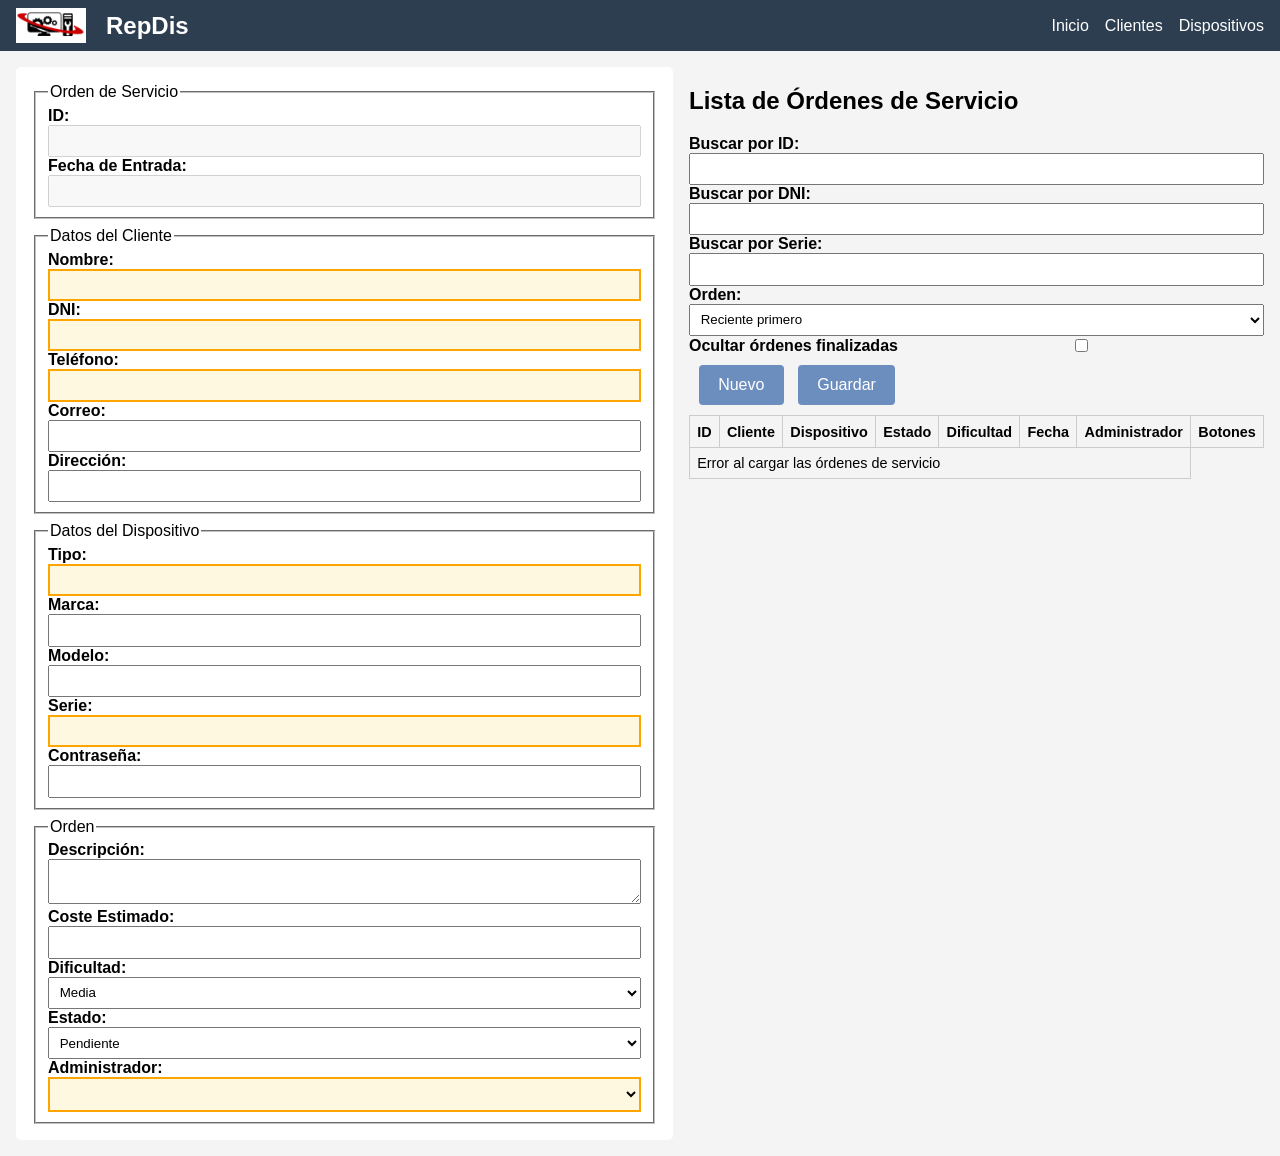
==== frontend/src/index.html @ b30dccad "feat(REP-010): add checkbox to hide completed orders with checkbox lined up" ====
<!doctype html>
<html lang="es">
<head>
    <meta charset="UTF-8">
    <meta name="viewport" content="width=device-width, initial-scale=1.0">
    <title>RepDis - Órdenes de Servicio</title>
    <link rel="stylesheet" href="css/styles.css">
</head>
<body>
<header>
    <div class="logo-container">
        <img src="img/logo.jpg" alt="Logo RepDis" />
        <h1>RepDis</h1>
    </div>
    <nav>
        <ul>
            <li><a href="#">Inicio</a></li>
            <li><a href="#" onclick="loadClients()">Clientes</a></li>
            <li><a href="#" onclick="loadOrders()">Dispositivos</a></li>
        </ul>
    </nav>
</header>


<main id="main-content">
    <section class="form-section">
        <form id="order-form">
            <fieldset>
                <legend>Orden de Servicio</legend>
                <label>ID: <input type="text" id="order-id" disabled></label>
                <label>Fecha de Entrada: <input type="text" id="entry-date" disabled></label>
            </fieldset>


            <fieldset>
                <legend>Datos del Cliente</legend>
                <label>Nombre: <input type="text" id="client-name" class="required-field" required></label>
                <label>DNI: <input type="text" id="client-dni" class="required-field" required></label>
                <label>Teléfono: <input type="text" id="client-phone" class="required-field" required></label>
                <label>Correo: <input type="email" id="client-email"></label>
                <label>Dirección: <input type="text" id="client-address"></label>
                <input type="hidden" id="client-id">
            </fieldset>


            <fieldset>
                <legend>Datos del Dispositivo</legend>
                <label>Tipo: <input type="text" id="device-type" class="required-field" required></label>
                <label>Marca: <input type="text" id="device-brand"></label>
                <label>Modelo: <input type="text" id="device-model"></label>
                <label>Serie: <input type="text" id="device-serial"class="required-field" required></label>
                <label>Contraseña: <input type="text" id="device-password"></label>
                <input type="hidden" id="device-id">
            </fieldset>


            <fieldset>
                <legend>Orden</legend>
                <label>Descripción: <textarea id="order-description"></textarea></label>
                <label>Coste Estimado: <input type="number" id="order-cost"></label>
                <label>Dificultad:
                    <select id="order-difficulty">
                        <option value="EASY">Fácil</option>
                        <option value="MEDIUM" selected>Media</option>
                        <option value="HARD">Difícil</option>
                    </select>
                </label>
                <label>Estado:
                    <select id="order-status">
                        <option value="CREATED" selected>Pendiente</option>
                        <option value="IN_PROGRESS">En proceso</option>
                        <option value="COMPLETED">Completada</option>
                    </select>
                </label>
                <label>Administrador:
                    <select id="order-admin" name="adminId" class="required-field" required>
                    </select>
                </label>
            </fieldset>
            <div id="form-error-message" class="error-message" style="display: none;">
                Por favor, rellena todos los campos obligatorios.
            </div>
        </form>
    </section>


    <section class="list-section">
        <h2>Lista de Órdenes de Servicio</h2>
        <div class="filters">
            <label>Buscar por ID: <input type="text" id="filter-id" oninput="filterOrders()"></label>
            <label>Buscar por DNI: <input type="text" id="filter-dni" oninput="filterOrders()"></label>
            <label>Buscar por Serie: <input type="text" id="filter-serial" oninput="filterOrders()"></label>
            <label>Orden:
                <select id="order-sort" onchange="sortOrders()">
                    <option value="desc">Reciente primero</option>
                    <option value="asc">Antiguas primero</option>
                </select>
            </label>
            <label id="filter-created">
                <span>Ocultar órdenes finalizadas</span>
                <input type="checkbox" id="hide-completed" onchange="loadOrders()">
            </label>
        </div>
        <div class="form-buttons">
            <button type="button" id="new-order-btn" onclick="showNewOrderModal()">Nuevo</button>
            <button type="button" onclick="saveOrder()">Guardar</button>
        </div>
        <table id="orders-table">
            <thead>
            <tr>
                <th>ID</th>
                <th>Cliente</th>
                <th>Dispositivo</th>
                <th>Estado</th>
                <th>Dificultad</th>
                <th>Fecha</th>
                <th>Administrador</th>
                <th>Botones</th>
            </tr>
            </thead>
            <tbody id="orders-body">
            </tbody>
        </table>
    </section>
</main>

<script src="js/orders.js" defer></script>

<div id="new-order-modal" class="modal hidden">
    <div class="modal-content">
        <h3>¿Cómo quieres crear la orden de servicio?</h3>
        <div class="modal-options">
            <button onclick="createEmptyOrder()">Desde cero</button>
            <button onclick="showClientSelector()">Seleccionar cliente existente</button>
        </div>
        <div id="client-selection" class="hidden">
            <h4>Selecciona un cliente</h4>
            <table id="client-selection-table">
                <thead><tr><th>Nombre</th></tr></thead>
                <tbody id="client-selection-body"></tbody>
            </table>
        </div>
        <button class="close-btn" onclick="closeNewOrderModal()">Cerrar</button>
    </div>
</div>

</body>
</html>
---- frontend/src/css/styles.css ----
/* El general layout */
body {
   font-family: Arial, sans-serif;
   margin: 0;
   padding: 0;
   height: 100vh;
   display: flex;
   flex-direction: column;
}

/* El header con logo y nombre */
header {
   background-color: #2c3e50;
   color: white;
   padding: 0.5em 1em;
   display: flex;
   align-items: center;
   justify-content: space-between;
}

header img {
   height: 35px;
   margin-right: 10px;
}

header h1 {
   font-size: 1.5em;
   margin: 0;
   display: flex;
   align-items: center;
}

/* El menú */
nav ul {
   list-style: none;
   display: flex;
   gap: 1em;
   padding: 0;
   margin: 0;
}

nav a {
   color: white;
   text-decoration: none;
}

/* Para que todo se me ponga como yo quiero uno a la derecha otro izquierda */
main {
   display: flex;
   flex: 1;
   padding: 1em;
   gap: 1em;
   background-color: #f4f4f4;
}

/* El formulario de la izquierda */
#order-form {
   flex: 3;
   background-color: white;
   padding: 1em;
   border-radius: 5px;
   display: flex;
   flex-direction: column;
   gap: 0.5em;
}

/* La lista de órdenes a la derecha */
#order-list-panel {
   flex: 2;
   background-color: white;
   padding: 1em;
   border-radius: 5px;
   display: flex;
   flex-direction: column;
}

/* Para filtros */
#filters {
   display: flex;
   flex-direction: column;
   gap: 0.5em;
   margin-bottom: 1em;
   flex-wrap: wrap;
   align-items: flex-start;
}

#filters input,
#filters button {
   padding: 0.5em;
   font-size: 0.9em;
}

#filter-created {
    display: flex;
    flex-direction: row;
    align-items: center;
    font-weight: bold;
    white-space: nowrap;
    max-width: 100%;
}

/* Para la tabla de órdenes */
#orders-table {
   width: 100%;
   border-collapse: collapse;
}

.selected-row {
    background-color: yellow !important;
}

#orders-table th,
#orders-table td {
   border: 1px solid #ccc;
   padding: 0.5em;
   font-size: 0.9em;
}

#order-button-group {
 display: flex;
 gap: 0.5rem;
 margin-bottom: 1rem;
}

/* Para los botones de la lista */
#list-buttons {
   margin-top: auto;
   display: flex;
   justify-content: space-between;
}

button {
   padding: 0.7em 1.2em;
   background-color: #6c8ebf;
   color: white;
   border: none;
   border-radius: 4px;
   cursor: pointer;
   font-size: 1em;
   transition: background-color 0.2s ease;
}

button:hover {
   background-color: #5071a5;
}

button#new-order-btn {
   margin: 10px;
}


label {
   font-weight: bold;
}

input, select, textarea {
   padding: 0.5em;
   width: 100%;
   box-sizing: border-box;
}

.logo-container {
   display: flex;
   align-items: center;
   gap: 10px;
}

.logo-container img {
   height: 35px;
}
/* para los paneles clientes y dispositivos */
.modal {
    position: fixed;
    top: 0;
    left: 0;
    width: 100vw;
    height: 100vh;
    background-color: rgba(0,0,0,0.5);
    display: flex;
    align-items: center;
    justify-content: center;
    z-index: 999;
}

.modal-content {
    background-color: #fff;
    padding: 2em;
    border-radius: 8px;
    max-width: 400px;
    width: 90%;
    text-align: center;
}

.modal-options {
    display: flex;
    flex-direction: column;
    gap: 1em;
    margin: 1em 0;
}

.hidden {
    display: none;
}

#client-selection-table {
    width: 100%;
    border-collapse: collapse;
    margin-top: 1em;
}

#client-selection-table td, #client-selection-table th {
    border: 1px solid #ccc;
    padding: 0.5em;
    cursor: pointer;
}

#client-selection-table tr:hover {
    background-color: #f0f0f0;
}

.close-btn {
    margin-top: 1em;
    background-color: #bdc3c7;
}

.custom-modal {
    position: fixed;
    top: 0;
    left: 0;
    right: 0;
    bottom: 0;
    background-color: rgba(0,0,0,0.5);
    display: flex;
    justify-content: center;
    align-items: center;
    z-index: 999;
}

.custom-modal .modal-content {
    background-color: white;
    padding: 2em;
    border-radius: 8px;
    text-align: center;
}

.modal-table {
    width: 100%;
    border-collapse: collapse;
    margin: 1em 0;
}

.modal-table th, .modal-table td {
    border: 1px solid #ccc;
    padding: 0.5em;
    cursor: pointer;
}
/* Para los required */
.required-field {
  border: 2px solid orange;
  background-color: #fff8e1;
}

.required-field.invalid {
  border-color: red;
  background-color: #ffe6e6;
}
/* Para los errores */
.error-message {
    color: red;
    font-weight: bold;
    margin: 10px 0;
}

.highlighted-cell {
    background-color: #fff89a !important;
    font-weight: bold;
    border: 2px solid #e0c200;
}
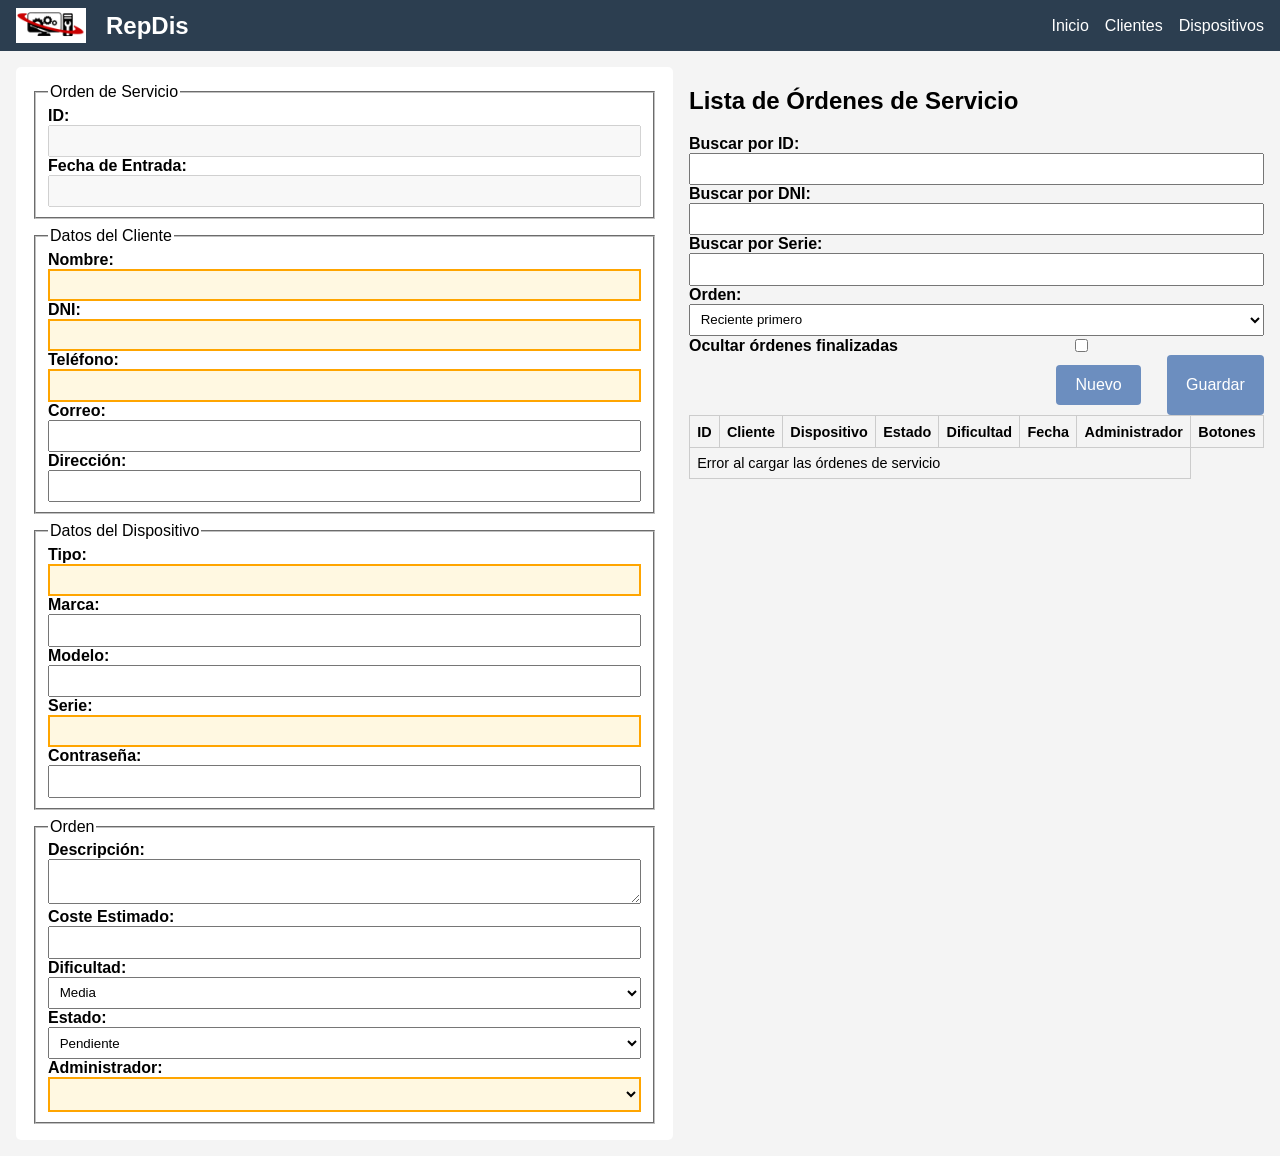
==== commit 3802b3a3: "feat(REP-011): create device CRUD (view, save, delete) + cancel button in clients and devices" ====
--- a/frontend/src/index.html
+++ b/frontend/src/index.html
@@ -9,14 +9,16 @@
 <body>
 <header>
     <div class="logo-container">
-        <img src="img/logo.jpg" alt="Logo RepDis" />
-        <h1>RepDis</h1>
+        <a href="index.html" class="logo-link">
+            <img src="img/logo.jpg" alt="Logo RepDis" />
+            <h1>RepDis</h1>
+        </a>
     </div>
     <nav>
         <ul>
             <li><a href="#">Inicio</a></li>
-            <li><a href="#" onclick="loadClients()">Clientes</a></li>
-            <li><a href="#" onclick="loadOrders()">Dispositivos</a></li>
+            <li><a href="clients.html" onclick="loadClients()">Clientes</a></li>
+            <li><a href="device.html" onclick="loadOrders()">Dispositivos</a></li>
         </ul>
     </nav>
 </header>
@@ -136,7 +138,12 @@
         <div id="client-selection" class="hidden">
             <h4>Selecciona un cliente</h4>
             <table id="client-selection-table">
-                <thead><tr><th>Nombre</th></tr></thead>
+                <thead>
+                    <tr>
+                        <th>Nombre</th>
+                        <th>Teléfono</th>
+                    </tr>
+                </thead>
                 <tbody id="client-selection-body"></tbody>
             </table>
         </div>
--- a/frontend/src/css/styles.css
+++ b/frontend/src/css/styles.css
@@ -120,6 +120,20 @@
  display: flex;
  gap: 0.5rem;
  margin-bottom: 1rem;
+}
+
+.admin-cell {
+    max-width: 140px;
+    white-space: nowrap;
+    overflow: hidden;
+    text-overflow: ellipsis;
+}
+
+/* Tabla destaca donde estoy */
+
+.highlighted-cell {
+    background-color: #fff89a !important;
+    color: #003366;
 }
 
 /* Para los botones de la lista */
@@ -158,6 +172,7 @@
    width: 100%;
    box-sizing: border-box;
 }
+/* Para el logo */
 
 .logo-container {
    display: flex;
@@ -168,7 +183,16 @@
 .logo-container img {
    height: 35px;
 }
-/* para los paneles clientes y dispositivos */
+
+.logo-link {
+    display: flex;
+    align-items: center;
+    gap: 10px;
+    text-decoration: none;
+    color: inherit;
+}
+
+/* Para los paneles clientes y dispositivos */
 .modal {
     position: fixed;
     top: 0;
@@ -270,9 +294,144 @@
     font-weight: bold;
     margin: 10px 0;
 }
-
-.highlighted-cell {
-    background-color: #fff89a !important;
-    font-weight: bold;
-    border: 2px solid #e0c200;
-}+/* pagina clientes*/
+.client-page,
+.device-page{
+    display: flex;
+    flex-direction: row;
+    gap: 1em;
+}
+
+/* Mantiene la tabla a la izquierda */
+.client-list-section,
+ .device-list-section{
+    flex: 1;
+}
+
+/* Formulario flotante a la derecha */
+#client-form-section,
+#device-form-section {
+  flex: 5 5 500px;
+  min-width: 450px;
+  max-width: 100%;
+  background-color: #fff;
+  border: 1px solid #ccc;
+  border-radius: 8px;
+  padding: 2em 2em 1.5em 2em;
+  display: none;
+  height: fit-content;
+  position: sticky;
+  top: 1em;
+  box-shadow: 0 4px 12px rgba(0, 0, 0, 0.1);
+}
+
+#client-form-section.visible,
+#device-form-section.visible {
+  display: block;
+}
+
+.client-page {
+    display: flex;
+    gap: 1em;
+    align-items: flex-start;
+}
+
+#client-form-section input,
+#client-form-section label,
+#device-form-section input,
+#device-form-section label {
+  font-size: 1em;
+  margin-bottom: 0.6em;
+}
+
+
+#client-form-section label,
+#device-form-section label {
+  display: block;
+  font-weight: bold;
+  margin-top: 0.8em;
+}
+/*si*/
+
+#clients-table,
+#devices-table {
+    width: 100%;
+    border-collapse: collapse;
+    border: 1px solid #ccc;
+    box-shadow: 0 0 4px rgba(0, 0, 0, 0.05);
+}
+
+#clients-table th,
+#clients-table td,
+#devices-table th,
+#devices-table td  {
+    border: 0.5px solid #ccc;
+    padding: 0.5em;
+    font-size: 0.95em;
+    text-align: left;
+}
+
+/*botones form de device y clients*/
+
+.form-buttons {
+  display: flex;
+  gap: 1em;
+  justify-content: flex-end;
+}
+
+   /*Final normal*/
+
+@media (max-width: 1100px) {
+    main {
+        flex-direction: column-reverse;
+    }
+
+    #order-form, #order-list-panel {
+        width: 100%;
+        flex: none;
+    }
+
+    .form-buttons {
+        flex-direction: column;
+        gap: 0.5em;
+    }
+
+    #orders-table th,
+    #orders-table td {
+            font-size: 0.95em;
+            padding: 0.6em;
+    }
+
+    #orders-table td:last-child,
+    #orders-table th:last-child {
+        position: sticky;
+        right: 0;
+        background-color: #f4f4f4;
+        z-index: 2;
+
+    }
+}
+
+@media (max-width: 600px) {
+    header h1 {
+        font-size: 1.2em;
+    }
+
+    nav ul {
+        flex-direction: column;
+        align-items: flex-start;
+    }
+
+    #orders-table th, #orders-table td {
+        font-size: 1em;
+        padding: 0.8em;
+        white-space: nowrap;
+    }
+
+    #orders-table {
+        display: block;
+        overflow-x: auto;
+    }
+    /*Final media*/
+
+}
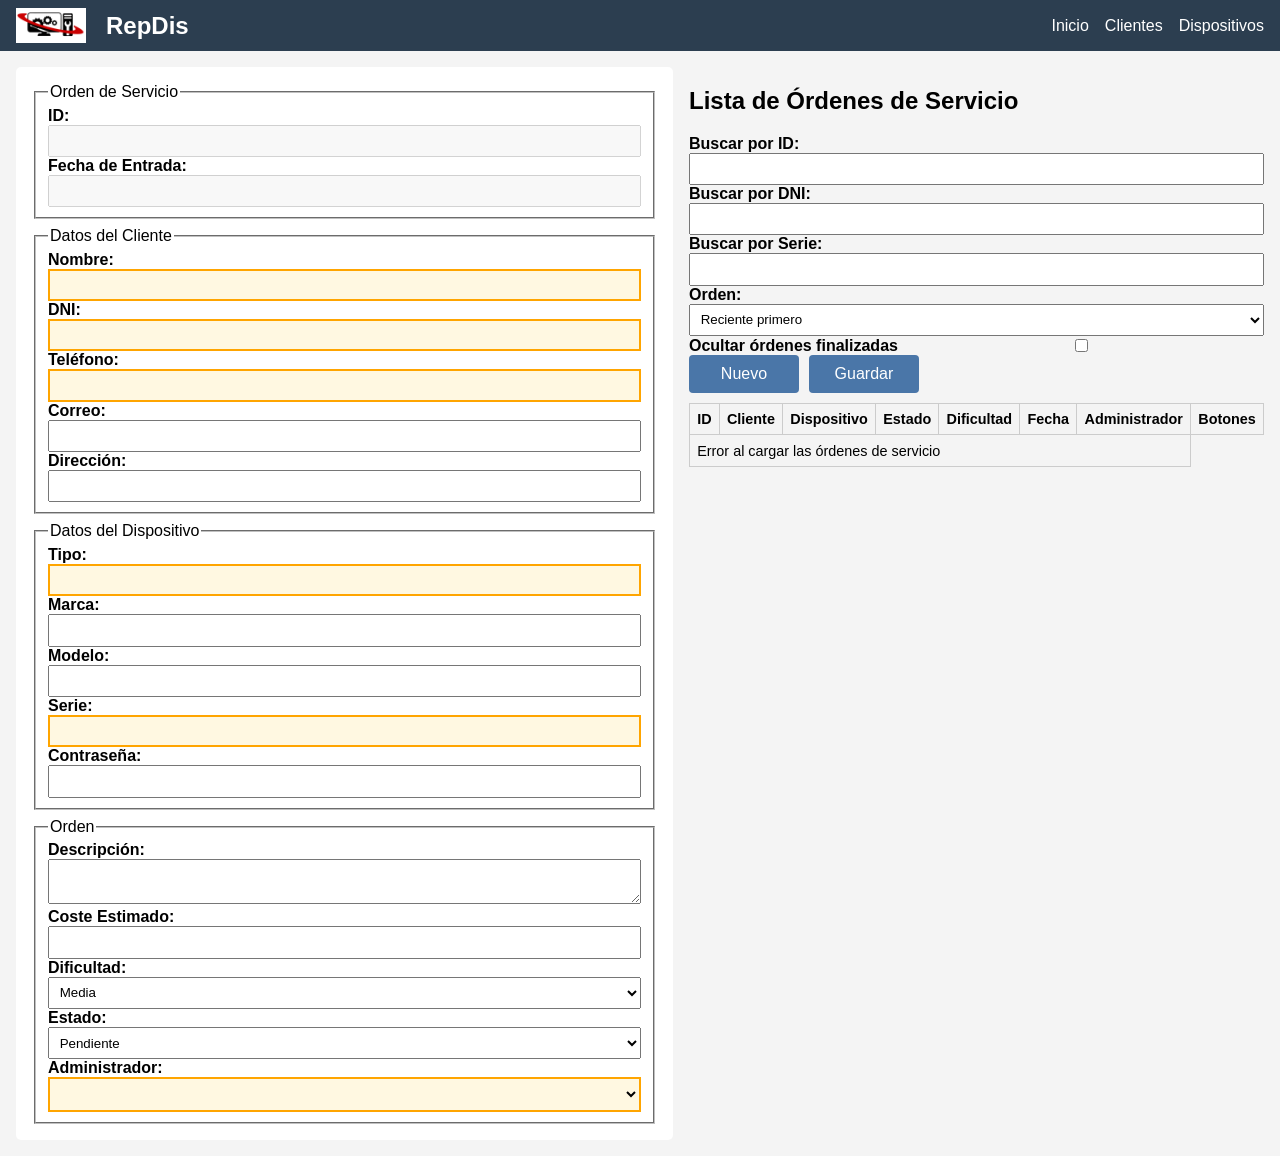
==== commit f0684b79: "feat(REP-012): highlight selected row in clients/devices and unify button styles" ====
--- a/frontend/src/index.html
+++ b/frontend/src/index.html
@@ -103,9 +103,9 @@
                 <input type="checkbox" id="hide-completed" onchange="loadOrders()">
             </label>
         </div>
-        <div class="form-buttons">
-            <button type="button" id="new-order-btn" onclick="showNewOrderModal()">Nuevo</button>
-            <button type="button" onclick="saveOrder()">Guardar</button>
+        <div class="form-buttons left">
+            <button type="button" class="action-button" id="new-order-btn" onclick="showNewOrderModal()">Nuevo</button>
+            <button type="button" class="action-button" onclick="saveOrder()">Guardar</button>
         </div>
         <table id="orders-table">
             <thead>
--- a/frontend/src/css/styles.css
+++ b/frontend/src/css/styles.css
@@ -159,9 +159,24 @@
 }
 
 button#new-order-btn {
-   margin: 10px;
-}
-
+   margin: 0px;
+}
+
+button.action-button {
+    padding: 10px 20px;
+    font-size: 16px;
+    background-color: #4a76a8;
+    color: white;
+    border: none;
+    border-radius: 4px;
+    cursor: pointer;
+    min-width: 100px;
+     text-align: center;
+}
+
+button.action-button:hover {
+    background-color: #3b5f8e;
+}
 
 label {
    font-weight: bold;
@@ -172,6 +187,34 @@
    width: 100%;
    box-sizing: border-box;
 }
+
+.left {
+  display: flex;
+  justify-content: flex-start !important;
+  gap: 1em;
+  margin-bottom: 10px;
+}
+
+.left .action-button {
+  padding: 10px 20px;
+  font-size: 16px;
+  min-width: 110px; /* fuerza igual ancho mínimo */
+  background-color: #4a76a8;
+  color: white;
+  border: none;
+  border-radius: 4px;
+  text-align: center;
+}
+
+/*botones form de device y clients*/
+
+.form-buttons {
+  display: flex;
+  justify-content: flex-end;
+  gap: 10px;
+  margin-bottom: 10px;
+}
+
 /* Para el logo */
 
 .logo-container {
@@ -371,13 +414,7 @@
     text-align: left;
 }
 
-/*botones form de device y clients*/
-
-.form-buttons {
-  display: flex;
-  gap: 1em;
-  justify-content: flex-end;
-}
+
 
    /*Final normal*/
 
@@ -389,11 +426,6 @@
     #order-form, #order-list-panel {
         width: 100%;
         flex: none;
-    }
-
-    .form-buttons {
-        flex-direction: column;
-        gap: 0.5em;
     }
 
     #orders-table th,
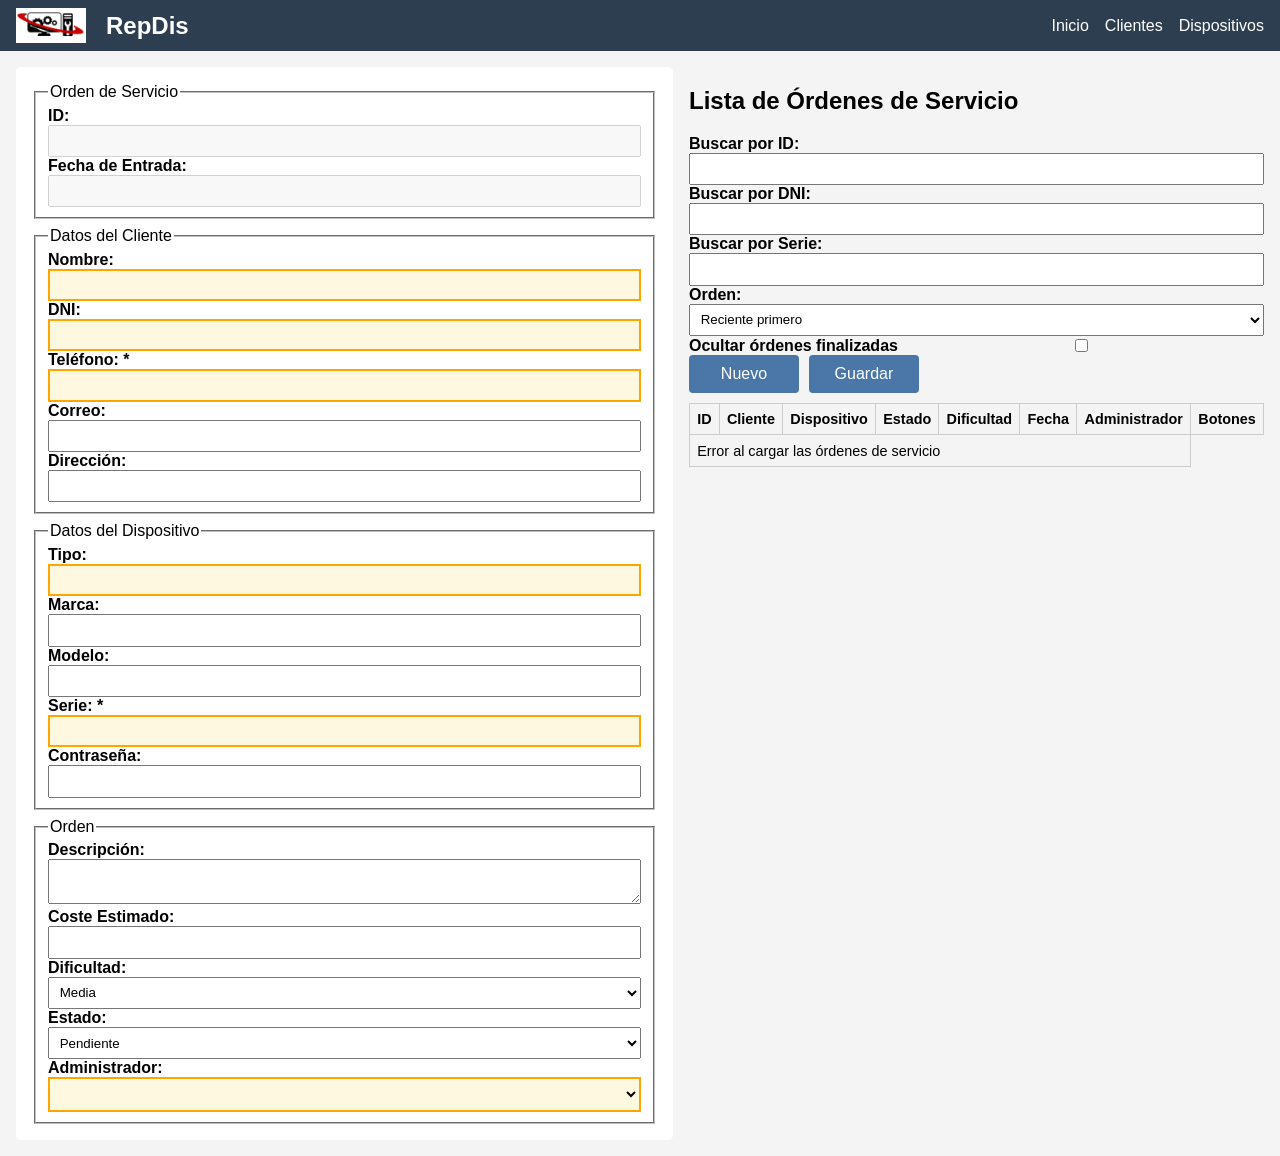
==== commit 6f88dbba: "feat(REP-013): add dynamic filter by Order ID to orders table" ====
--- a/frontend/src/index.html
+++ b/frontend/src/index.html
@@ -38,7 +38,7 @@
                 <legend>Datos del Cliente</legend>
                 <label>Nombre: <input type="text" id="client-name" class="required-field" required></label>
                 <label>DNI: <input type="text" id="client-dni" class="required-field" required></label>
-                <label>Teléfono: <input type="text" id="client-phone" class="required-field" required></label>
+                <label>Teléfono: * <input type="text" id="client-phone" class="required-field" required></label>
                 <label>Correo: <input type="email" id="client-email"></label>
                 <label>Dirección: <input type="text" id="client-address"></label>
                 <input type="hidden" id="client-id">
@@ -50,7 +50,7 @@
                 <label>Tipo: <input type="text" id="device-type" class="required-field" required></label>
                 <label>Marca: <input type="text" id="device-brand"></label>
                 <label>Modelo: <input type="text" id="device-model"></label>
-                <label>Serie: <input type="text" id="device-serial"class="required-field" required></label>
+                <label>Serie: * <input type="text" id="device-serial"class="required-field" required></label>
                 <label>Contraseña: <input type="text" id="device-password"></label>
                 <input type="hidden" id="device-id">
             </fieldset>
@@ -102,10 +102,10 @@
                 <span>Ocultar órdenes finalizadas</span>
                 <input type="checkbox" id="hide-completed" onchange="loadOrders()">
             </label>
-        </div>
-        <div class="form-buttons left">
-            <button type="button" class="action-button" id="new-order-btn" onclick="showNewOrderModal()">Nuevo</button>
-            <button type="button" class="action-button" onclick="saveOrder()">Guardar</button>
+            <div class="form-buttons left">
+                <button type="button" class="action-button" id="new-order-btn" onclick="showNewOrderModal()">Nuevo</button>
+                <button type="button" class="action-button" onclick="saveOrder()">Guardar</button>
+            </div>
         </div>
         <table id="orders-table">
             <thead>
--- a/frontend/src/css/styles.css
+++ b/frontend/src/css/styles.css
@@ -337,84 +337,19 @@
     font-weight: bold;
     margin: 10px 0;
 }
-/* pagina clientes*/
-.client-page,
-.device-page{
-    display: flex;
-    flex-direction: row;
-    gap: 1em;
-}
-
-/* Mantiene la tabla a la izquierda */
-.client-list-section,
- .device-list-section{
-    flex: 1;
-}
-
-/* Formulario flotante a la derecha */
-#client-form-section,
-#device-form-section {
-  flex: 5 5 500px;
-  min-width: 450px;
-  max-width: 100%;
-  background-color: #fff;
-  border: 1px solid #ccc;
-  border-radius: 8px;
-  padding: 2em 2em 1.5em 2em;
-  display: none;
-  height: fit-content;
-  position: sticky;
-  top: 1em;
-  box-shadow: 0 4px 12px rgba(0, 0, 0, 0.1);
-}
-
-#client-form-section.visible,
-#device-form-section.visible {
-  display: block;
-}
-
-.client-page {
-    display: flex;
-    gap: 1em;
-    align-items: flex-start;
-}
-
-#client-form-section input,
-#client-form-section label,
-#device-form-section input,
-#device-form-section label {
-  font-size: 1em;
-  margin-bottom: 0.6em;
-}
-
-
-#client-form-section label,
-#device-form-section label {
-  display: block;
-  font-weight: bold;
-  margin-top: 0.8em;
-}
-/*si*/
-
-#clients-table,
-#devices-table {
-    width: 100%;
-    border-collapse: collapse;
-    border: 1px solid #ccc;
-    box-shadow: 0 0 4px rgba(0, 0, 0, 0.05);
-}
-
-#clients-table th,
-#clients-table td,
-#devices-table th,
-#devices-table td  {
-    border: 0.5px solid #ccc;
-    padding: 0.5em;
-    font-size: 0.95em;
-    text-align: left;
-}
-
-
+
+.table-button-wrapper {
+    display: flex;
+    gap: 6px;
+    justify-content: center;
+    align-items: center;
+}
+
+.table-button-wrapper button {
+    padding: 6px 10px;
+    font-size: 1em;
+    min-width: 30px;
+}
 
    /*Final normal*/
 
@@ -430,8 +365,8 @@
 
     #orders-table th,
     #orders-table td {
-            font-size: 0.95em;
-            padding: 0.6em;
+        font-size: 0.95em;
+        padding: 0.6em;
     }
 
     #orders-table td:last-child,
@@ -440,9 +375,21 @@
         right: 0;
         background-color: #f4f4f4;
         z-index: 2;
-
-    }
-}
+    }
+
+    .client-page {
+        flex-direction: column;
+    }
+
+    .filters {
+        position: sticky;
+        top: 0;
+        background-color: white;
+        z-index: 10;
+        padding: 1em;
+    }
+}
+
 
 @media (max-width: 600px) {
     header h1 {
@@ -466,4 +413,4 @@
     }
     /*Final media*/
 
-}
+}
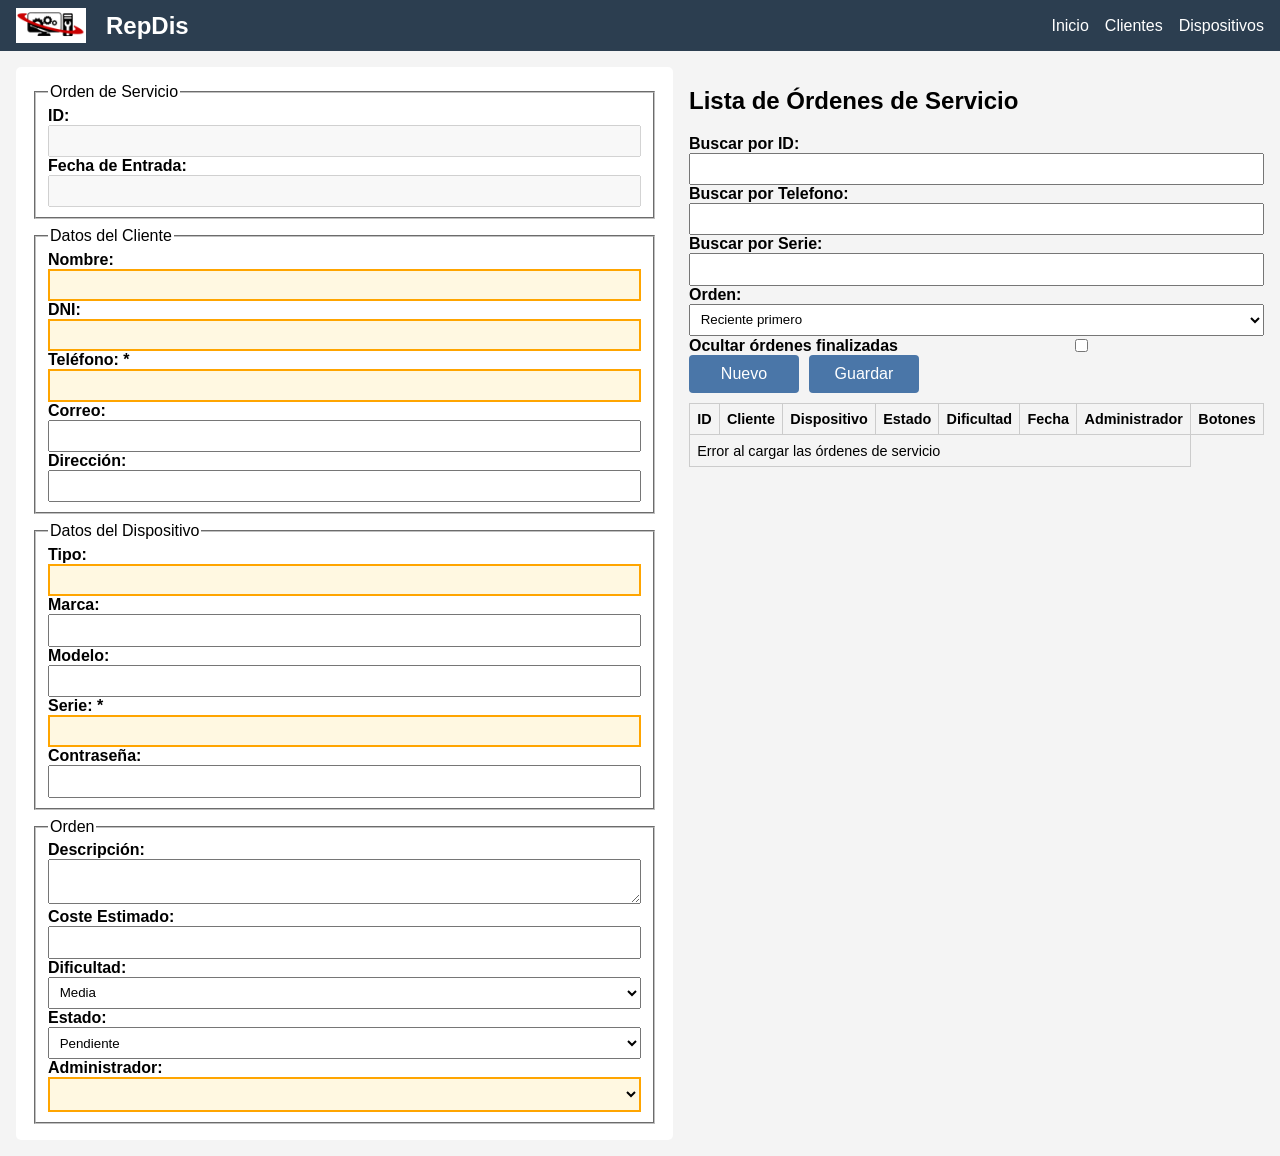
==== commit 3973d846: "feat(REP-013): add dynamic filters by phone and serial number to order table" ====
--- a/frontend/src/index.html
+++ b/frontend/src/index.html
@@ -90,7 +90,7 @@
         <h2>Lista de Órdenes de Servicio</h2>
         <div class="filters">
             <label>Buscar por ID: <input type="text" id="filter-id" oninput="filterOrders()"></label>
-            <label>Buscar por DNI: <input type="text" id="filter-dni" oninput="filterOrders()"></label>
+            <label>Buscar por Telefono: <input type="text" id="filter-telefono" oninput="filterOrders()"></label>
             <label>Buscar por Serie: <input type="text" id="filter-serial" oninput="filterOrders()"></label>
             <label>Orden:
                 <select id="order-sort" onchange="sortOrders()">
